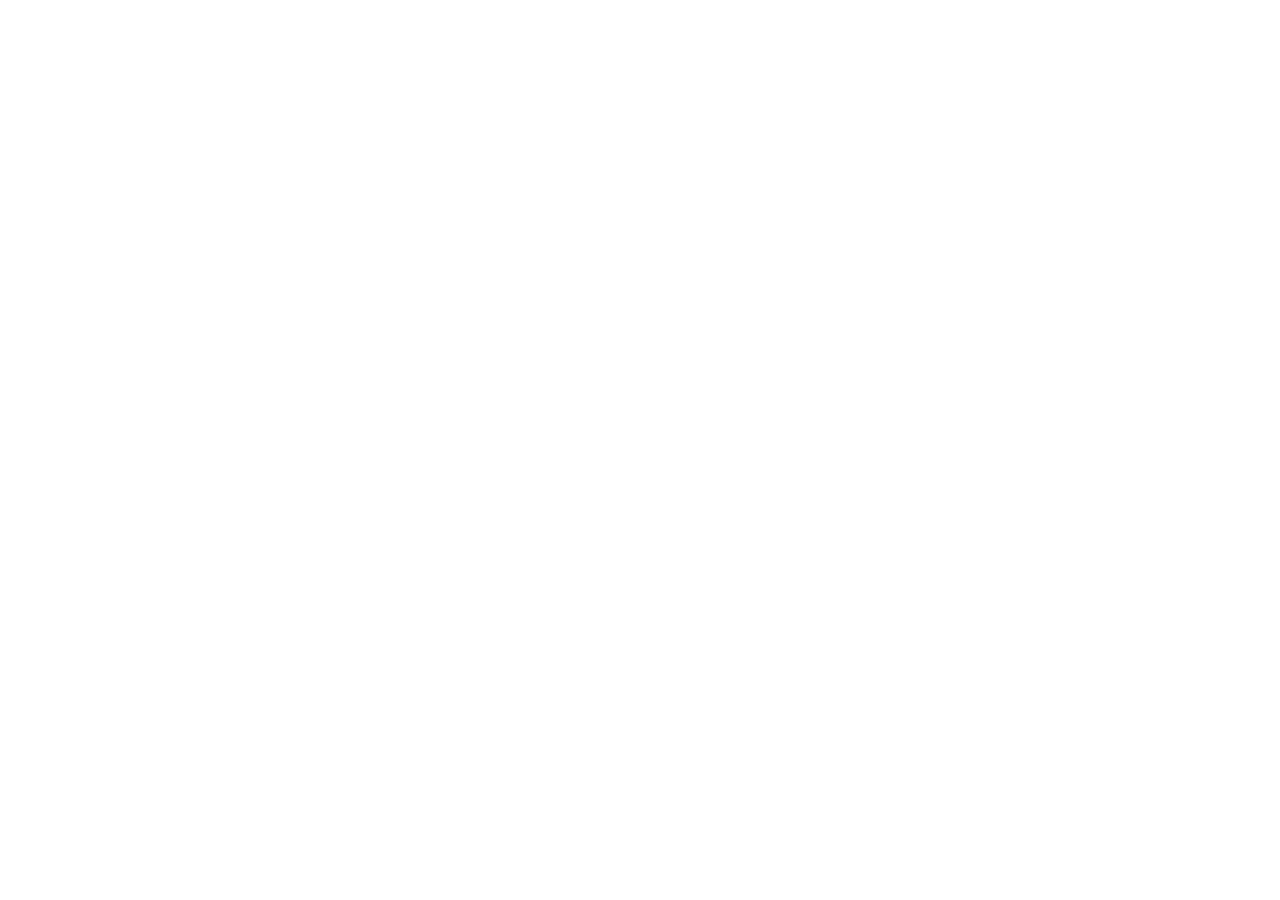
==== segunda.html @ 021e3d84 "tela de fundo" ====
<!DOCTYPE html>
<html lang="en">
<head>
    <meta charset="UTF-8">
    <meta name="viewport" content="width=device-width, initial-scale=1.0">
    <title>Document</title>
</head>
<body>  
    <h2>    </h2>
    <img src="" alt="">

</body>
</html>
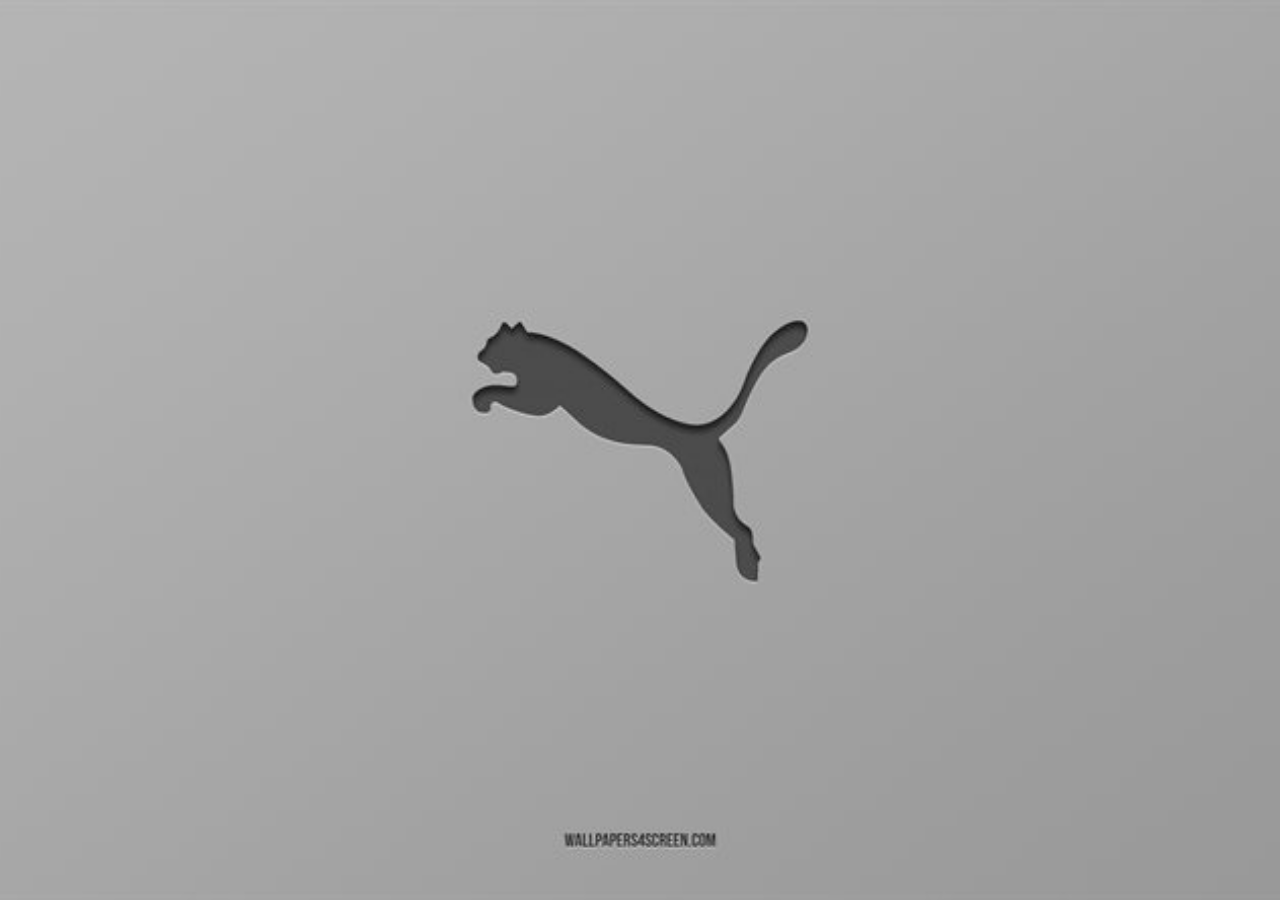
==== commit 78345123: "tela de fundo 2" ====
--- a/segunda.html
+++ b/segunda.html
@@ -4,6 +4,7 @@
     <meta charset="UTF-8">
     <meta name="viewport" content="width=device-width, initial-scale=1.0">
     <title>Document</title>
+    <link rel="stylesheet" href="style.css">
 </head>
 <body>  
     <h2>    </h2>
--- a/style.css
+++ b/style.css
@@ -0,0 +1,38 @@
+/* RESET E CONFIGURAÇÕES GERAIS */
+* {
+    margin: 0;
+    padding: 0;
+    box-sizing: border-box;
+}
+
+body {
+    background-color: #f8f8f8;
+    background-image: url("assets/tela\ de\ fundo.jpg");
+    background-repeat: no-repeat;
+    background-position: center;
+    background-size: cover;
+    background-attachment: fixed;
+}
+
+h1 {
+    text-align: center;
+    color: rgb(117, 16, 16);
+}
+
+img {
+    max-width: 40%;
+    display: block;
+    height: auto;
+    margin: 0 auto;
+}
+
+p {
+    text-align: justify;
+    font-size: 20px;
+    margin-left: 200px;
+    margin-right: 200px;
+    margin-top: 50px;
+    margin-bottom: 50px;
+}
+
+
